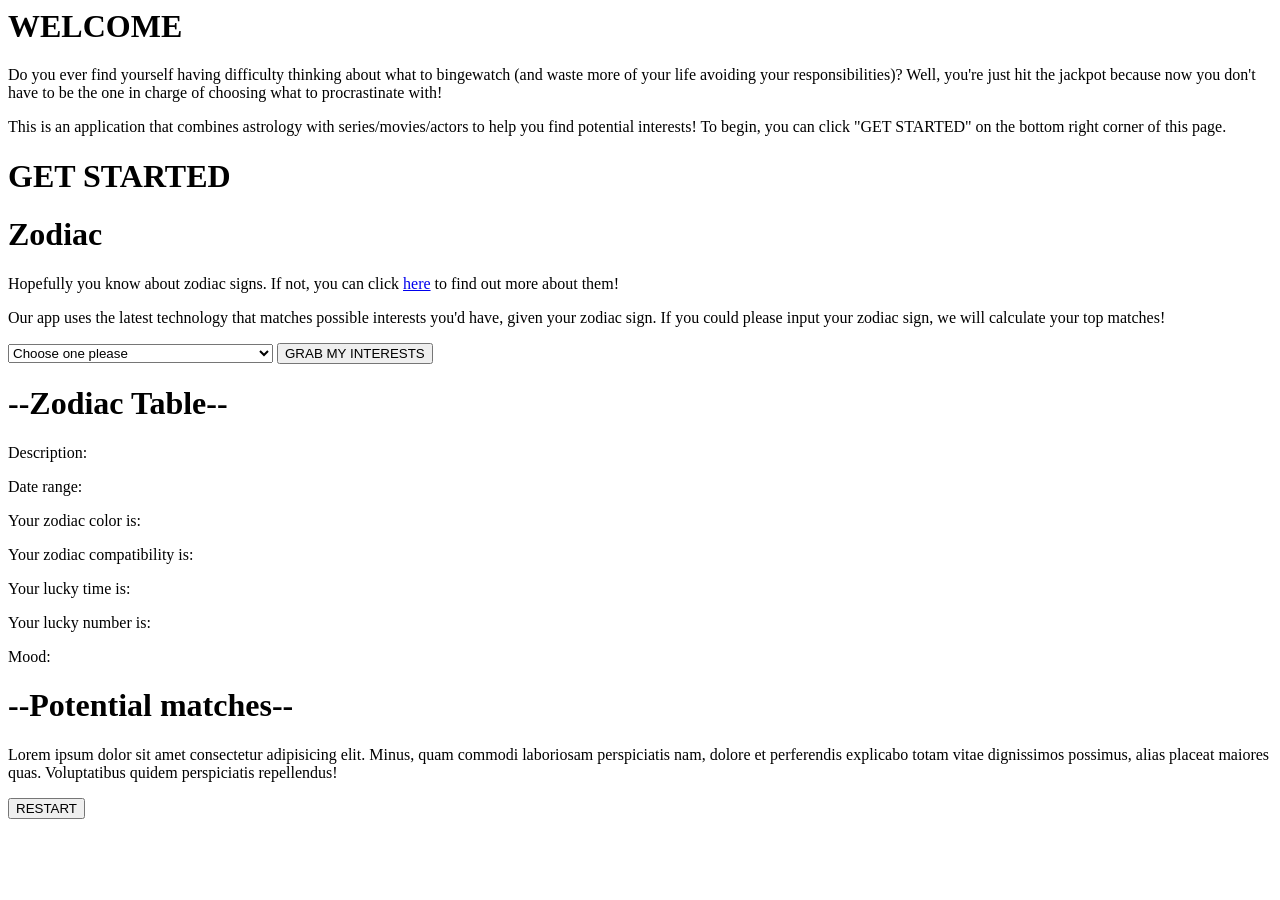
==== src/index.html @ cf6d95fd "add function to get Zodiac Elements Co-authored-by: Adrian Camacho <adriancamacho18@gmail.com> Co-au" ====
<html lang="en-US">
<head>
  <link rel="preconnect" href="https://fonts.googleapis.com">
  <link rel="preconnect" href="https://fonts.gstatic.com" crossorigin>
  <link href="https://fonts.googleapis.com/css2?family=Zen+Tokyo+Zoo&display=swap" rel="stylesheet">
  <link rel="preconnect" href="https://fonts.gstatic.com"> 
  <link href="https://fonts.googleapis.com/css2?family=Bebas+Neue&display=swap" rel="stylesheet"> 
</head>
<body>
  <div class='container'>
    <div class='jumbotron'>
      <h1>WELCOME</h1>
      <p>
        Do you ever find yourself having difficulty thinking about what to bingewatch (and waste more of your life avoiding your responsibilities)? Well, you're just hit the jackpot because now you don't have to be the one in charge of choosing what to procrastinate with!
      </p>
      <p>
        This is an application that combines astrology with series/movies/actors to help you find potential interests! To begin, you can click "GET STARTED" on the bottom right corner of this page.
      </p>
      <div class='start'>
        <h1>GET STARTED</h1>
      </div>
    </div>

    <div class='form'>
      <h1>Zodiac</h1>
      <p>
        Hopefully you know about zodiac signs. If not, you can click <a href='https://www.astrology-zodiac-signs.com/'>here</a> to find out more about them!
      </p>
      <p>
        Our app uses the latest technology that matches possible interests you'd have, given your zodiac sign. If you could please input your zodiac sign, we will calculate your top matches!
      </p>
      <form id='zodiac'>
        <select class="custom-select" id="zodiacSelect" required>
          <option value="" disabled selected>Choose one please</option>
          <option value="Aquarius">Aquarius: January 20 - February 18</option>
          <option value="Pisces">Pisces: February 19 - March 20</option>
          <option value="Aries">Aries: March 21 - April 19</option>
          <option value="Taurus">Taurus: April 20 - May 20</option>
          <option value="Gemini">Gemini: May 21 - June 20</option>
          <option value="Cancer">Cancer: June 21 - July 22</option>
          <option value="Leo">Leo: July 23 - August 22</option>
          <option value="Virgo">Virgo: August 23 - September 22</option>
          <option value="Libra">Libra: September 23 - October 22</option>
          <option value="Scorpio">Scorpio: October 23 - November 21</option>
          <option value="Sagittarius">Sagittarius: November 22 - December 21</option>
          <option value="Capricorn">Capricorn: December 22 - January 19</option>
        </select>
            <button type='submit'>GRAB MY INTERESTS</button>
      </form>
    </div>

    <div class='results'>
      <h1>--Zodiac Table--</h1>
      <div class='zodiacResults'>
        <p>Description: <span id="description"></span></p>
        <p>Date range: <span id="date"></span></p>
        <p>Your zodiac color is: <span id="color"></span></p>
        <p>Your zodiac compatibility is: <span id="compatibility"></span></p>
        <p>Your lucky time is: <span id="time"></span></p>
        <p>Your lucky number is: <span id="number"></span></p>
        <p>Mood: <span id="mood"></span></p>
      </div>


      <h1>--Potential matches--</h1>
      <p>
        Lorem ipsum dolor sit amet consectetur adipisicing elit. Minus, quam commodi laboriosam perspiciatis nam, dolore et perferendis explicabo totam vitae dignissimos possimus, alias placeat maiores quas. Voluptatibus quidem perspiciatis repellendus!
      </p>
      <a href="./index.html"><button id="restart">RESTART</button></a>
    </div>


  </div>
</body>
</html>
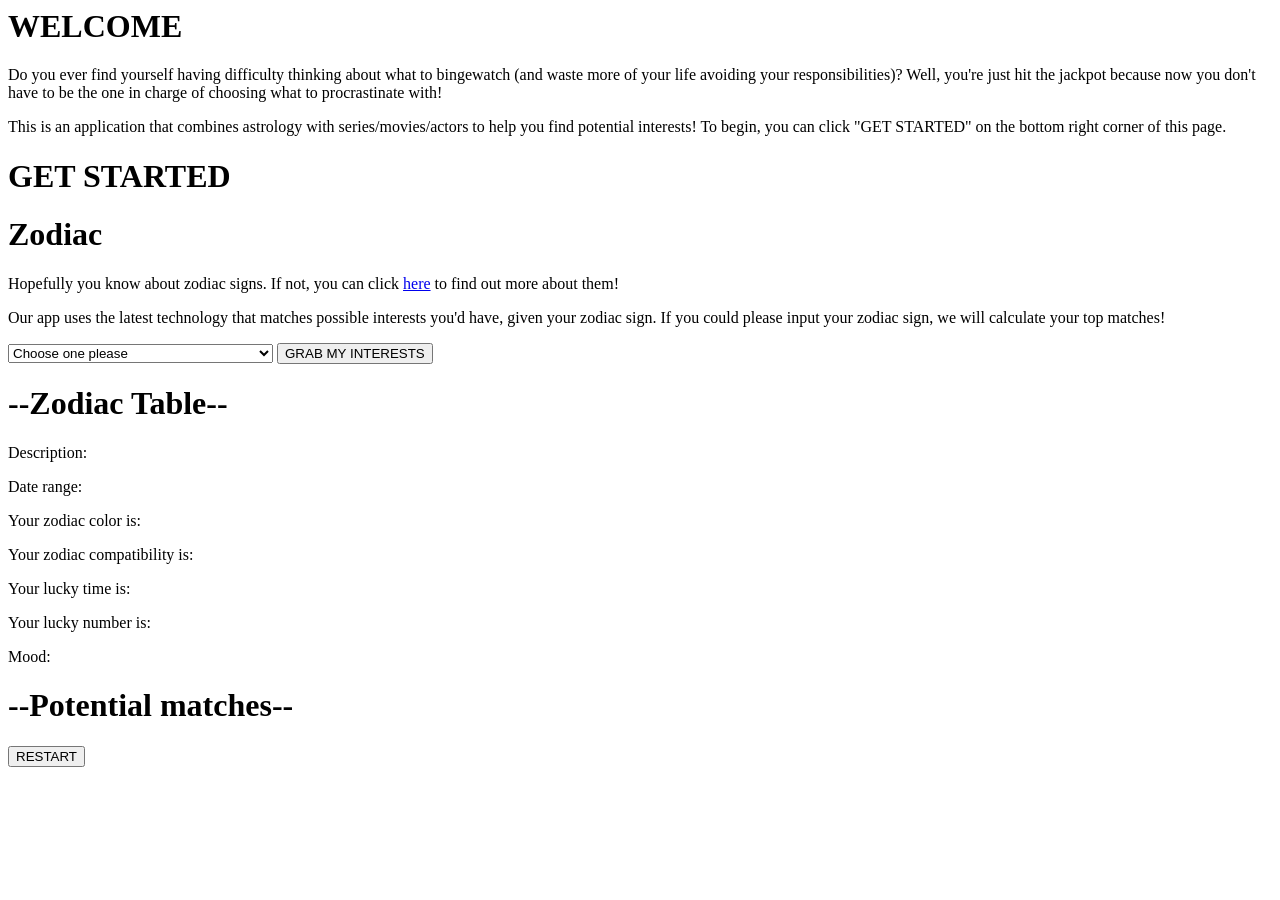
==== commit 244a8f8a: "add complete chaining of call requests co-authored-by: Adrian Camacho <adriancamacho18@gmail.com> Co" ====
--- a/src/index.html
+++ b/src/index.html
@@ -63,9 +63,10 @@
 
 
       <h1>--Potential matches--</h1>
-      <p>
-        Lorem ipsum dolor sit amet consectetur adipisicing elit. Minus, quam commodi laboriosam perspiciatis nam, dolore et perferendis explicabo totam vitae dignissimos possimus, alias placeat maiores quas. Voluptatibus quidem perspiciatis repellendus!
-      </p>
+      <div class="movieResults">
+
+      </div>
+
       <a href="./index.html"><button id="restart">RESTART</button></a>
     </div>
 
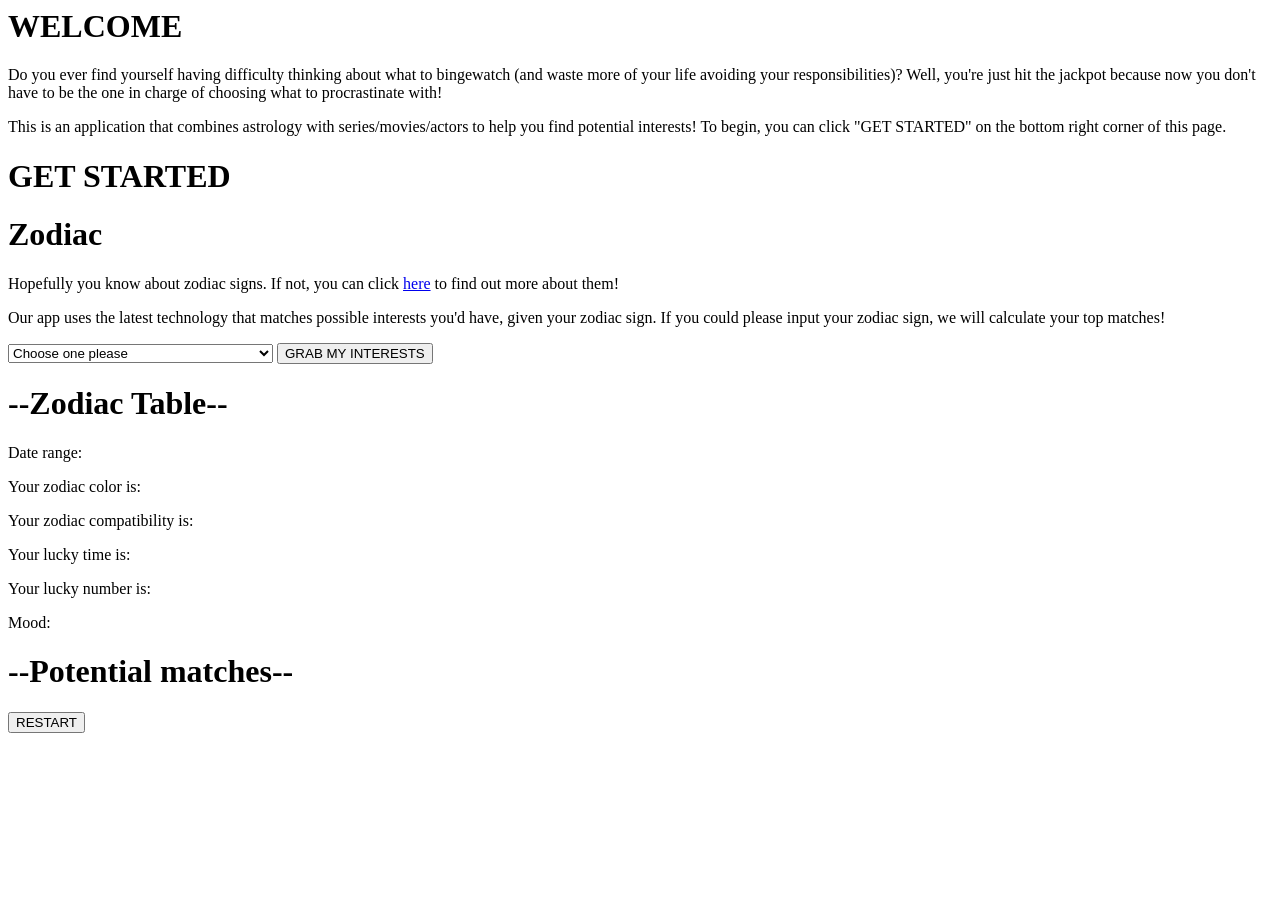
==== commit e9678732: "add logic to main js file and css styling Co-authored-by: Jenn B <jennifer.bordon@gmail.com> Co-Auth" ====
--- a/src/index.html
+++ b/src/index.html
@@ -52,7 +52,11 @@
     <div class='results'>
       <h1>--Zodiac Table--</h1>
       <div class='zodiacResults'>
-        <p>Description: <span id="description"></span></p>
+        <h2><span id='zodiacInput'></span></h2>
+        <blockquote>
+          <p class="quotation">
+          </p>
+        </blockquote>
         <p>Date range: <span id="date"></span></p>
         <p>Your zodiac color is: <span id="color"></span></p>
         <p>Your zodiac compatibility is: <span id="compatibility"></span></p>
